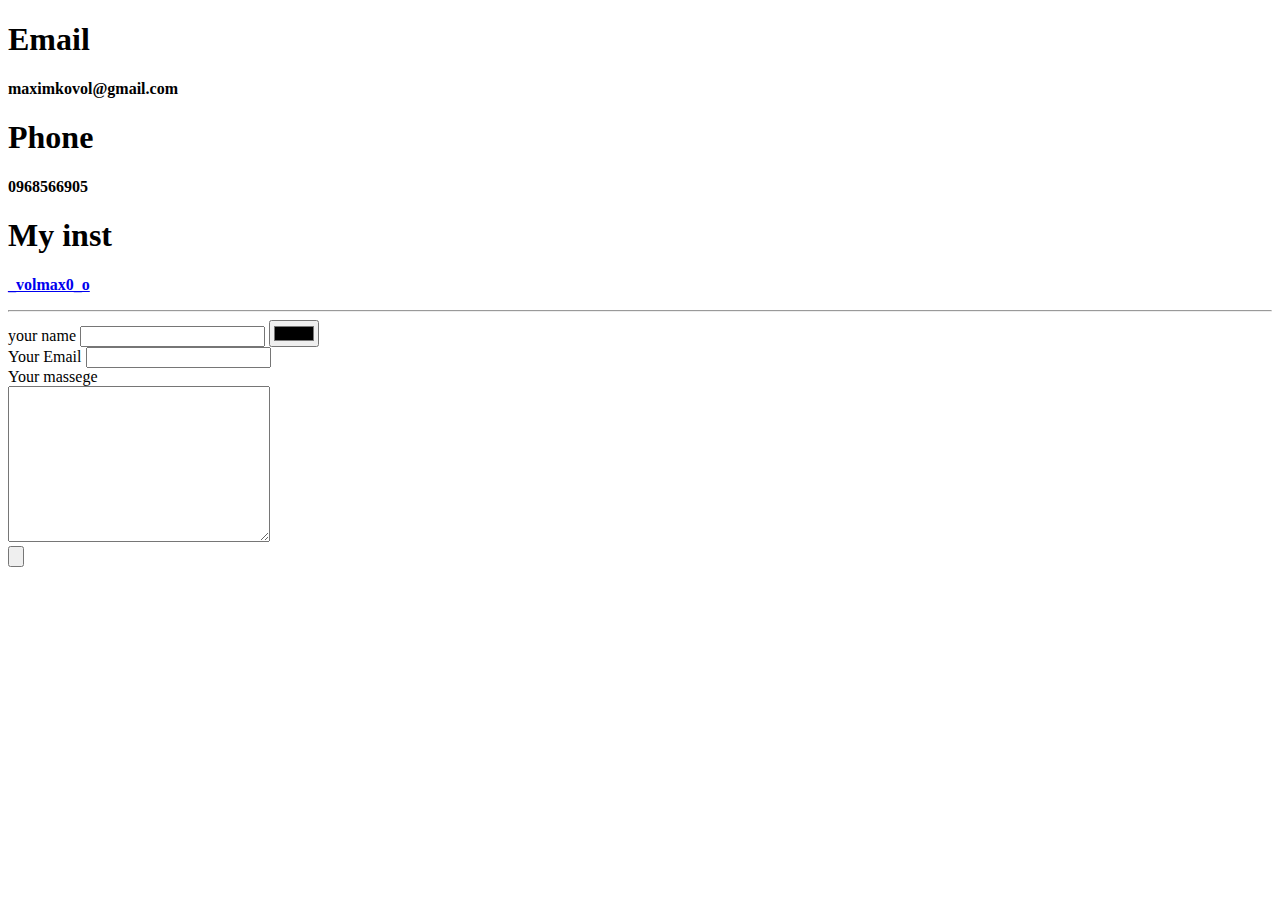
==== contats.html @ f592b84f "Add imitial CV website files" ====
<!DOCTYPE html>
<html lang="en" dir="ltr">
  <head>
    <meta charset="utf-8">
    <title>My contacts</title>
  </head>
  <body>
    <h1>Email</h1>
    <p><strong>maximkovol@gmail.com</strong></p>
    <h1>Phone</h1>
    <p><strong>0968566905</strong></p>
    <h1>My inst</h1>
    <p><a href="https://www.instagram.com/_volmax0_o/?hl=uk"><strong> _volmax0_o</strong></a></p>
    <hr>
<form action="mailto:infolondonappbrewery.com" method="post"enctype="text/plain">
  <label>your name</label>
  <input type="text" name="yourName" value="">
  <input type="color" name="" value=""><br>
  <label>Your Email</label>
  <input type="email" name="yourEmail" value=""><br>
  <label>Your massege</label><br>
  <textarea name="yourMessage" rows="10" cols="30"></textarea><br>
  <input type="submit" name="" value="">

</form>
  </body>
</html>
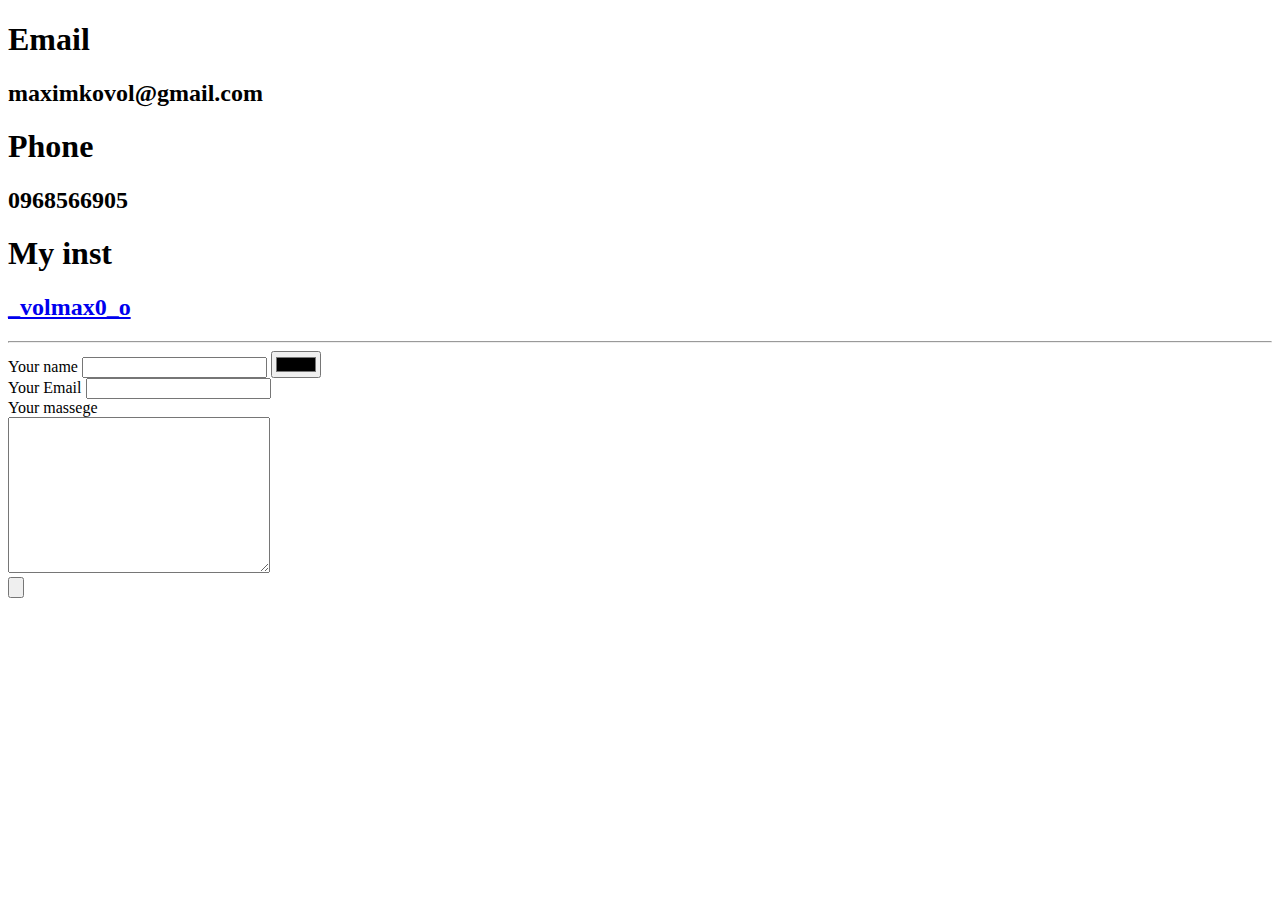
==== commit 759064d5: "add css code" ====
--- a/contats.html
+++ b/contats.html
@@ -3,17 +3,18 @@
   <head>
     <meta charset="utf-8">
     <title>My contacts</title>
+    <link rel="stylesheet" href="css/style.css">
   </head>
   <body>
     <h1>Email</h1>
-    <p><strong>maximkovol@gmail.com</strong></p>
+    <p><strong><h2> maximkovol@gmail.com</h2></strong></p>
     <h1>Phone</h1>
-    <p><strong>0968566905</strong></p>
+    <p><strong><h2>0968566905</h2> </strong></p>
     <h1>My inst</h1>
-    <p><a href="https://www.instagram.com/_volmax0_o/?hl=uk"><strong> _volmax0_o</strong></a></p>
+    <p><a href="https://www.instagram.com/_volmax0_o/?hl=uk"><strong><h2> _volmax0_o</h2> </strong></a></p>
     <hr>
 <form action="mailto:infolondonappbrewery.com" method="post"enctype="text/plain">
-  <label>your name</label>
+  <label>Your name</label>
   <input type="text" name="yourName" value="">
   <input type="color" name="" value=""><br>
   <label>Your Email</label>
